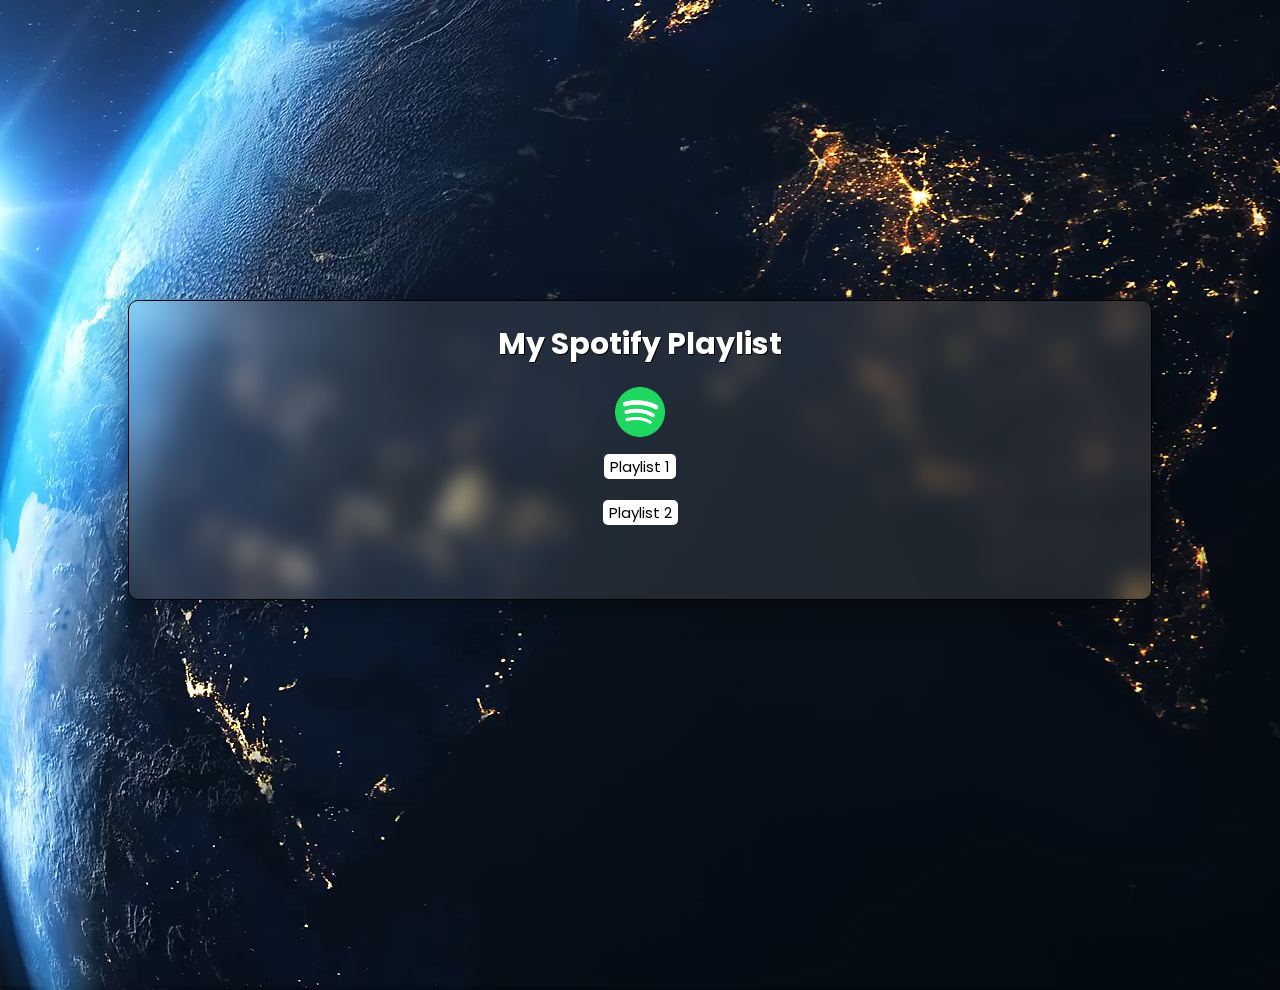
==== index.html @ 916c8800 "Add files via upload" ====
<!DOCTYPE html>
<html lang="en">
<head>
    <meta charset="UTF-8">
    <meta name="viewport" content="width=device-width, initial-scale=1.0">
    <title>Login</title>
    <link rel="stylesheet" href="styles.css">
    <link rel="preconnect" href="https://fonts.googleapis.com">
    <link rel="preconnect" href="https://fonts.gstatic.com" crossorigin>
    <link href="https://fonts.googleapis.com/css2?family=Poppins:ital,wght@0,100;0,200;0,300;0,400;0,500;0,600;0,700;0,800;0,900;1,100;1,200;1,300;1,400;1,500;1,600;1,700;1,800;1,900&display=swap" rel="stylesheet">
</head>
<body>
    <div id="overlay">
    <video autoplay="autoplay" loop="loop" volume="0">
        <source src="/assets/planet.mp4" type="video/mp4">
        Your browser does not support the video tag.
    </video>
    </div>
    <div class="form">
    <h1 class="h1">My Spotify Playlist</h1>
    <img src="/assets/spotify.png" style="width: 50px;">
    <br>
    <a href="https://spotify.link/l6ilLPc6ZHb">
        <button class="btn">Playlist 1</button>
    </a>
    <br>
    <a href="https://spotify.link/YkfTuPjbzJb">
        <button class="btn">Playlist 2</button>
    </a>
    <br>
    <form action="landing.html">
    </form>
    </div>
</body>
</html>
---- styles.css ----
* {
    box-sizing: border-box;
}

body {
    display: flex;
    justify-content: center;
    align-items: center;
    height: 100vh;
    margin: 0;
    background-color: #333;
}

.h1 {
    text-align: center;
    font-family: Poppins, sans-serif;
    font-size: 30px;
    color: white;
    text-shadow: 1px 1px black;
}

.form {
    margin: 0;
    padding-bottom: 5%;
    width: 80%;
    position: absolute;
    top: 50%;
    left: 50%;
    transform: translate(-50%, -50%);
    text-align: center;
    font-family: Poppins, sans-serif;
    background-color: rgb(202, 202, 202);
    border: 1px solid black;
    border-radius: 30px;
    background: rgba( 255, 255, 255, 0.1 );
    box-shadow: 0 8px 32px 0 rgba(0, 0, 0, 0.37);
    backdrop-filter: blur( 12px );
    -webkit-backdrop-filter: blur( 12px );
    border-radius: 10px;
}

.btn {
    font-family: Poppins, sans-serif;
    margin: 1%;
    cursor: pointer;
    font-size: 15px;
    transition: all .5s;
    border-radius: 5px;
    border: none;
    box-shadow: rgba(255, 255, 255, 0.1) 0px 1px 1px 0px inset, rgba(50, 50, 93, 0.25) 0px 50px 100px -20px, rgba(0, 0, 0, 0.3) 0px 30px 60px -30px;
    background-color: white;
}

.btn:hover {
    background-color: #002b6c;
    color: white;
    color: rgba(255, 255, 255, 1);
    box-shadow: 0 5px 15px rgba(18, 39, 192, 0.4);
}

.user {
    font-size: larger;
}

.overlay {
    position: absolute;
    top: 0;
    left: 0;
    width: 100%;
    height: 100%;
    background-color: #000;
    z-index: 999;
}

video {
    display: block;
    height: 100%;
}
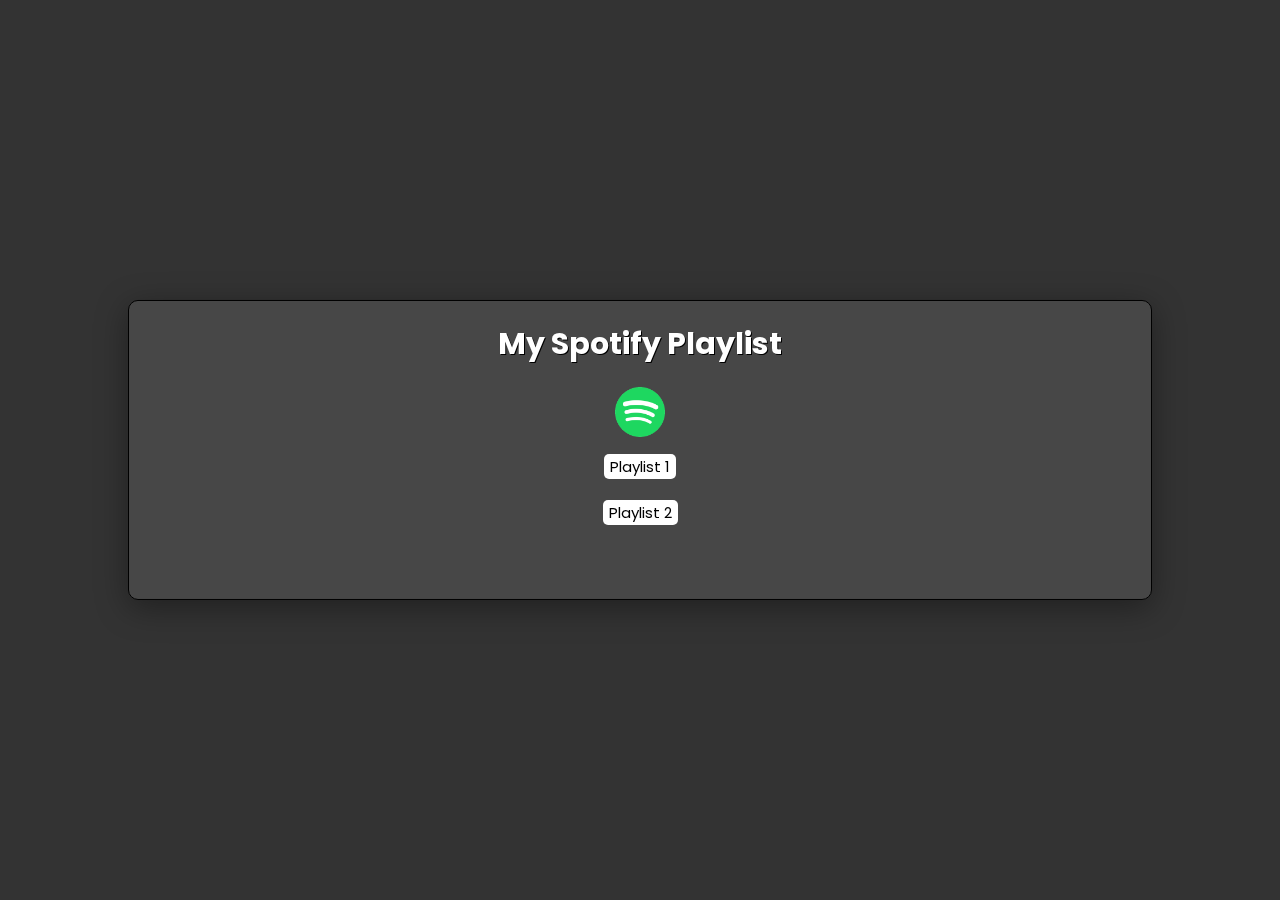
==== commit 05b7d42e: "Update index.html" ====
--- a/index.html
+++ b/index.html
@@ -11,8 +11,8 @@
 </head>
 <body>
     <div id="overlay">
-    <video autoplay="autoplay" loop="loop" volume="0">
-        <source src="/assets/planet.mp4" type="video/mp4">
+    <video id="videoBG" autoplay loop volume="0">
+        <source src="/assets/916.mp4" type="video/mp4">
         Your browser does not support the video tag.
     </video>
     </div>
@@ -32,4 +32,4 @@
     </form>
     </div>
 </body>
-</html>+</html>
--- a/styles.css
+++ b/styles.css
@@ -72,7 +72,16 @@
     z-index: 999;
 }
 
-video {
-    display: block;
-    height: 100%;
-}+.videoBG {
+    position: fixed;
+    z-index: -1;
+    width: 100%;
+    height: auto;
+}
+
+@media (min-aspect-ratio: 16/9) {
+.videoBG {
+    width:100%;
+    height: auto;
+}
+}
